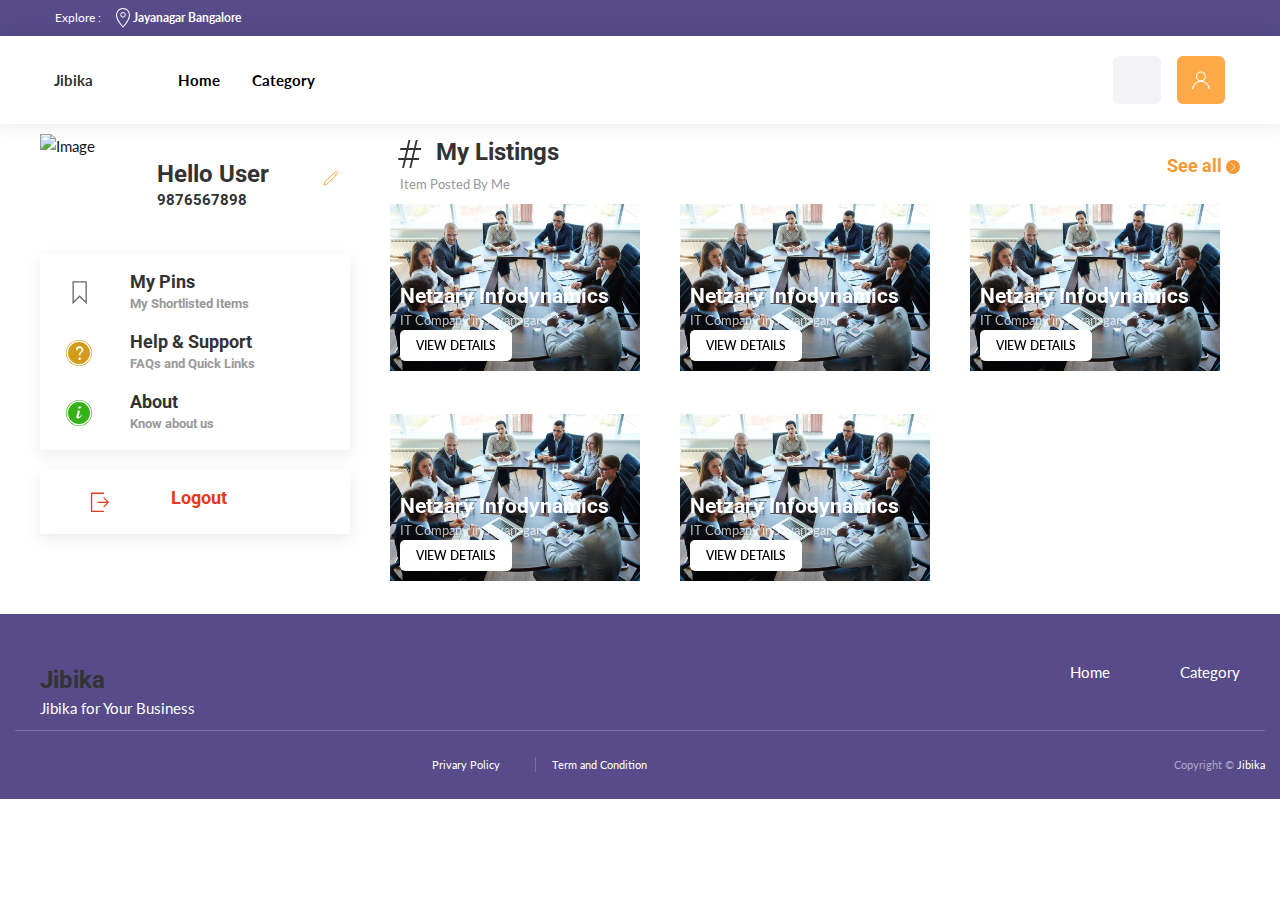
==== account.html @ e5297db9 "account.html" ====
<!DOCTYPE html>
<html data-wf-page="5e09f044743608bbe0e6e153" data-wf-site="5e09f044743608547fe6e12a">

<head>
    <meta charset="utf-8" />
    <title>Jibika</title>
    <meta content="Jibika" name="description" />
    <meta content="Jibika" property="og:title" />
    <meta content="Jibika" property="og:description" />
    <meta content="summary" name="twitter:card" />
    <meta content="width=device-width, initial-scale=1" name="viewport" />
    <meta content="Webflow" name="generator" />
    <link rel="stylesheet" href="css/uikit.min.css">
    <link href="css/style.css" rel="stylesheet" type="text/css" />
    <link rel="stylesheet" href="css/font.css">
    <style>
        @media (min-width:992px) {
            html.w-mod-js:not(.w-mod-ix) [data-w-id="3824b2e1-1378-71a7-bcce-6a116c0040c1"] {
                opacity: 0;
            }
            html.w-mod-js:not(.w-mod-ix) [data-w-id="3824b2e1-1378-71a7-bcce-6a116c0040c8"] {
                opacity: 0;
            }
            html.w-mod-js:not(.w-mod-ix) [data-w-id="3824b2e1-1378-71a7-bcce-6a116c0040cf"] {
                opacity: 0;
            }
        }
        a:hover {
            color: rgb(172, 143, 77);
        }
    </style>
    <script src="js/font.js" type="text/javascript"></script>
    <script type="text/javascript">
        WebFont.load({
            google: {
                families: ["Lato:100,100italic,300,300italic,400,400italic,700,700italic,900,900italic", "Roboto:regular,500,700", "Kalam:regular"]
            }
        });
    </script>
    <script type="text/javascript">
        ! function(o, c) {
            var n = c.documentElement,
                t = " w-mod-";
            n.className += t + "js", ("ontouchstart" in o || o.DocumentTouch && c instanceof DocumentTouch) && (n.className += t + "touch")
        }(window, document);
    </script>
</head>

<body>
    <div class="preloader">
        <div class="loading-info"><img src="https://assets.website-files.com/5e09f044743608547fe6e12a/5e395235c78bb1650858e0a1_circles-menu-1.gif" alt="" class="loading-icon" />
            <div class="loading-text">Loading...</div>
        </div>
    </div>
    <div class="back-to-top">
        <div id="Top" class="top"></div>
        <a href="#Top" class="top-button w-inline-block"></a>
    </div>
    <div class="top-bar">
        <div class="wrapper">
            <div class="top-message-content">
                <div class="top-bar-text">Explore :</div>
                <a href="/" data-w-id="8d4e2f94-352a-f2a8-c10e-e863cfda16a2" class="message-link w-inline-block link-white" >
                    <div><span uk-icon="location"></span>Jayanagar Bangalore</div>
                </a>
                <!-- <div class="top-bar-close"></div> -->
                <!-- <div class="account"><a href="#">Account</a></div> -->
            </div>
        </div>
    </div>
    <div data-collapse="medium" data-animation="default" data-duration="400" data-w-id="3e665832-e661-9678-7e97-efacb32f4091" class="nav-bar w-nav">
        <div class="wrapper nav-bar-wrapper">
            <a href="/" class="brand w-nav-brand">
                <!-- <img src="https://assets.website-files.com/5e09f044743608547fe6e12a/5e1afe31db4d524dfff8c4af_logo-dark.png" alt="" class="logo" /> -->
                <span><b>Jibika</b></span>
                <div class="logo-text">Jibika</div>
            </a>
            <div class="navigation">
                <nav role="navigation" class="nav-menu w-nav-menu"><a href="/" class="nav-link w-nav-link"></a>
                    <div data-hover="1" data-delay="400" class="nav-dropdown w-dropdown">
                        <div class="nav-link w-dropdown-toggle">
                            <div class="nav-dropdown-icon w-icon-dropdown-toggle"></div>
                            <div><a href="/">Home</a></div>
                        </div>
                    </div>
                    <div data-hover="1" data-delay="400" class="nav-dropdown w-dropdown">
                        <div class="nav-link w-dropdown-toggle">
                            <div class="nav-dropdown-icon w-icon-dropdown-toggle"></div>
                            <div><a href="#">Category</a></div>
                        </div>
                        <nav class="dropdown-list v2 w-dropdown-list">
                            <div class="dropdown-corner padding"></div>
                            <a href="#" class="nav-dropdown-link-v2 w-inline-block">
                                <div class="nav-dropdown-circle">
                                    <div class="text-block-3"><span uk-icon="home"></span></div>
                                </div>
                                <div class="nav-dropdown-link-info">
                                    <div>Restaurants</div>
                                </div>
                            </a>
                            <a href="#" class="nav-dropdown-link-v2 w-inline-block">
                                <div class="nav-dropdown-circle">
                                    <div class="text-block-3"><span uk-icon="future"></span></div>
                                </div>
                                <div class="nav-dropdown-link-info">
                                    <div>Daily Needs</div>
                                </div>
                            </a>
                            <a href="#" class="nav-dropdown-link-v2 w-inline-block">
                                <div class="nav-dropdown-circle">
                                    <div class="text-block-3"><span uk-icon="bell"></span></div>
                                </div>
                                <div class="nav-dropdown-link-info">
                                    <div>Doctors</div>
                                </div>
                            </a>
                            <a href="#" class="nav-dropdown-link-v2 w-inline-block">
                                <div class="nav-dropdown-circle">
                                    <div class="text-block-3"><span uk-icon="location"></span></div>
                                </div>
                                <div class="nav-dropdown-link-info">
                                    <div>Travel</div>
                                </div>
                            </a>
                            <a href="#" class="nav-dropdown-link-v2 w-inline-block">
                                <div class="nav-dropdown-circle">
                                    <div class="text-block-3"><span uk-icon="cog"></span></div>
                                </div>
                                <div class="nav-dropdown-link-info">
                                    <div>Repaire</div>
                                </div>
                            </a>
                            <a href="#" class="nav-dropdown-link-v2 w-inline-block">
                                <div class="nav-dropdown-circle">
                                    <div class="text-block-3"><span uk-icon="heart"></span></div>
                                </div>
                                <div class="nav-dropdown-link-info">
                                    <div>Personal Care</div>
                                </div>
                            </a>
                            <div class="dropdown-header" style="width: 100%;">
                                <div class="dropdown-decription uk-text-center"><a href="#">View All</a></div>
                            </div>
                            <div class="dropdown-bridge"></div>
                        </nav>
                    </div>
                </nav>
                <div class="nav-right">
                    <div class="w-layout-grid nav-buttons">
                        <div id="w-node-96c0bcfebfab-b32f4091" data-w-id="fe6cacd7-5cc4-a596-8b8f-96c0bcfebfab" class="nav-search-button"></div>
                        <a href="#" class="button nav-button w-button " style="padding: 14px;"><span class="user-link" uk-icon="user"></span>
                        </a></div>
                </div>
                <div class="nav-search">
                    <form action="/search" class="nav-search-form w-form"><img src="https://assets.website-files.com/5e09f044743608547fe6e12a/5e1327035aa398cc9d0bc1ab_search-dark.svg" alt="" class="big-form-icon" />
                        <input type="search" class="form-big-input w-input" autofocus="true" maxlength="256" name="query" placeholder="Search..." id="search" required="" />
                        <input type="submit" value="Search" class="big-form-button w-button" />
                    </form>
                    <div data-w-id="9674a5c1-eed1-a2b0-d17d-9572e8f7b46a" class="popup-bg-overlay">
                        <div class="modal-close-button"></div>
                    </div>
                </div>
                <div class="menu-button w-clearfix w-nav-button">
                    <div class="menu-icon">
                        <div class="menu-icon-line-top"></div>
                        <div class="menu-icon-line-middle"></div>
                        <div class="menu-icon-line-bottom"></div>
                    </div>
                </div>
            </div>
        </div>
    </div>
    <div style="opacity:0" class="page-wrapper">
        
        <div>
            <!-- top heading and content section  -->
            <div class="uk-container">
                <div class="uk-grid" style="padding-top: 10px;">
                    <div class="uk-width-auto@s" style="min-width: 350px;">
                        <div class="uk-flex-middle" uk-grid>
                            <div class="uk-width-1-3 uk-flex-first">
                                <img src="https://pixinvent.com/materialize-material-design-admin-template/app-assets/images/user/12.jpg" style="height: 100px; width: 100px;" alt="Image">
                            </div>
                            <div class="uk-width-expand">
                                <a href="#"><span style="float: right; margin-top: 10px; margin-right: 10px;" uk-icon="pencil"></span></a>
                                <h3 class="uk-text-bold uk-margin-remove" uk-margin-remove>Hello User</h3>
                                <h6 class=" uk-margin-remove">9876567898</h6>
                            </div>
                        </div>
                        <div class="uk-margin">
                            <table class="uk-table">
                                <tbody class="uk-card uk-card-default">
                                    <tr class="uk-margin-remove">
                                        <td class="uk-padding-remove-bottom uk-text-center uk-margin-remove" style="vertical-align: inherit"><span uk-icon="icon: bookmark; ratio: 1.3"></span></td>
                                        <td class="uk-padding-remove-bottom"><a href="#"><h5 class="uk-margin-remove">My Pins</h5>
                                            <h6 class="uk-margin-remove text-small uk-text-muted">My Shortlisted Items</h6></a>
                                        </td>
                                    </tr>
                                    <tr class="uk-margin-remove">
                                        <td class="uk-padding-remove-bottom uk-text-center uk-margin-remove" style="vertical-align: inherit"><span style="background-color: rgb(211, 155, 24); border-radius: 50%; color: white;" uk-icon="icon: question; ratio: 1.3"></span></td>
                                        <td class="uk-padding-remove-bottom"><a href="#"><h5 class="uk-margin-remove">Help & Support</h5>
                                            <h6 class="uk-margin-remove text-small uk-text-muted">FAQs and Quick Links</h6></a>
                                        </td>
                                    </tr>
                                    <tr class="uk-margin-remove">
                                        <td class=" uk-text-center uk-margin-remove" style="vertical-align: inherit"><span style="background-color: rgb(55, 177, 24); border-radius: 50%; color: white;" uk-icon="icon: info; ratio: 1.3"></span></td>
                                        <td class=""><a href="#"><h5 class="uk-margin-remove">About</h5>
                                            <h6 class="uk-margin-remove text-small uk-text-muted">Know about us</h6></a>
                                        </td>
                                    </tr>
                                </tbody>
                            </table>                            
                        </div>
                        <div class="uk-margin uk-visible@s">
                            <table class="uk-table">
                                <tbody class="uk-card uk-card-default">
                                    <tr class="uk-margin-remove">
                                        <td class=" uk-text-center uk-margin-remove" style="vertical-align: inherit; color: rgb(231, 57, 26); "><span uk-icon="icon: sign-out; ratio: 1.3"></span></td>
                                        <td class=""><a href="#"><h5 class="" style="color: rgb(231, 57, 26);">Logout</h5>
                                    </tr>
                                </tbody>
                            </table>
                        </div>
                    </div>
                    <div class="uk-width-expand@s">
                        <div>
                            <!-- <p></p> -->
                            <h5 style="float: right; padding-top: 20px; " class="uk-margin-remove"><a href="#" style="color: #f59933;">See all <span class="see-icon" uk-icon="chevron-right"></span></a> </h5>
                            <h3 class="uk-margin-remove uk-text-bold"><span uk-icon="icon: hashtag; ratio: 2"></span> My Listings</h3>
                            <p  class="text-small uk-margin-remove uk-text-muted" style="padding-left: 10px;">Item Posted By Me</p>
                        </div>

                        <!-- for mobile view  -->
                        <div uk-slider class="uk-hidden@s">
                            <div class="uk-position-relative uk-visible-toggle uk-light" tabindex="-1">
            
                                <ul class="uk-slider-items uk-child-width-1-2 uk-child-width-1-3@s uk-child-width-1-3@m">       
                                    <li class=" uk-padding-small repair-card">
                                        <div class="uk-inline">
                                            <img src="images/meeting.jpg" alt="">
                                            <div class="uk-position-bottom-left" style="padding: 10px;">
                                                <h4 class="uk-margin-remove uk-text-bold">Netzary Infodynamics</h4>
                                                <p class="uk-margin-remove text-small">IT Company in Jayanagar</p>
                                                <button class="uk-button uk-button-small uk-button-secondary uk-border-rounded" style="color: black;"><span style="font-weight: 600; font-size: 12px;">View Details</span></button>
                                            </div>
            
                                        </div>
                                    </li>
                                    <li class=" uk-padding-small repair-card">
                                        <div class="uk-inline">
                                            <img src="images/meeting.jpg" alt="">
                                            <div class="uk-position-bottom-left" style="padding: 10px;">
                                                <h4 class="uk-margin-remove uk-text-bold">Netzary Infodynamics</h4>
                                                <p class="uk-margin-remove text-small">IT Company in Jayanagar</p>
                                                <button class="uk-button uk-button-small uk-button-secondary uk-border-rounded" style="color: black;"><span style="font-weight: 600; font-size: 12px;">View Details</span></button>
                                            </div>
            
                                        </div>
                                    </li>
                                    <li class=" uk-padding-small repair-card">
                                        <div class="uk-inline">
                                            <img src="images/meeting.jpg" alt="">
                                            <div class="uk-position-bottom-left" style="padding: 10px;">
                                                <h4 class="uk-margin-remove uk-text-bold">Netzary Infodynamics</h4>
                                                <p class="uk-margin-remove text-small">IT Company in Jayanagar</p>
                                                <button class="uk-button uk-button-small uk-button-secondary uk-border-rounded" style="color: black;"><span style="font-weight: 600; font-size: 12px;">View Details</span></button>
                                            </div>
            
                                        </div>
                                    </li>
                                    <li class=" uk-padding-small repair-card">
                                        <div class="uk-inline">
                                            <img src="images/meeting.jpg" alt="">
                                            <div class="uk-position-bottom-left" style="padding: 10px;">
                                                <h4 class="uk-margin-remove uk-text-bold">Netzary Infodynamics</h4>
                                                <p class="uk-margin-remove text-small">IT Company in Jayanagar</p>
                                                <button class="uk-button uk-button-small uk-button-secondary uk-border-rounded" style="color: black;"><span style="font-weight: 600; font-size: 12px;">View Details</span></button>
                                            </div>
            
                                        </div>
                                    </li>
                                    <li class=" uk-padding-small repair-card">
                                        <div class="uk-inline">
                                            <img src="images/meeting.jpg" alt="">
                                            <div class="uk-position-bottom-left" style="padding: 10px;">
                                                <h4 class="uk-margin-remove uk-text-bold">Netzary Infodynamics</h4>
                                                <p class="uk-margin-remove text-small">IT Company in Jayanagar</p>
                                                <button class="uk-button uk-button-small uk-button-secondary uk-border-rounded" style="color: black;"><span style="font-weight: 600; font-size: 12px;">View Details</span></button>
                                            </div>
            
                                        </div>
                                    </li>
                                    <li class=" uk-padding-small repair-card">
                                        <div class="uk-inline">
                                            <img src="images/meeting.jpg" alt="">
                                            <div class="uk-position-bottom-left" style="padding: 10px;">
                                                <h4 class="uk-margin-remove uk-text-bold">Netzary Infodynamics</h4>
                                                <p class="uk-margin-remove text-small">IT Company in Jayanagar</p>
                                                <button class="uk-button uk-button-small uk-button-secondary uk-border-rounded" style="color: black;"><span style="font-weight: 600; font-size: 12px;">View Details</span></button>
                                            </div>
            
                                        </div>
                                    </li>
                                    <li class=" uk-padding-small repair-card">
                                        <div class="uk-inline">
                                            <img src="images/meeting.jpg" alt="">
                                            <div class="uk-position-bottom-left" style="padding: 10px;">
                                                <h4 class="uk-margin-remove uk-text-bold">Netzary Infodynamics</h4>
                                                <p class="uk-margin-remove text-small">IT Company in Jayanagar</p>
                                                <button class="uk-button uk-button-small uk-button-secondary uk-border-rounded" style="color: black;"><span style="font-weight: 600; font-size: 12px;">View Details</span></button>
                                            </div>
            
                                        </div>
                                    </li>
                                    <li class=" uk-padding-small repair-card">
                                        <div class="uk-inline">
                                            <img src="images/meeting.jpg" alt="">
                                            <div class="uk-position-bottom-left" style="padding: 10px;">
                                                <h4 class="uk-margin-remove uk-text-bold">Netzary Infodynamics</h4>
                                                <p class="uk-margin-remove text-small">IT Company in Jayanagar</p>
                                                <button class="uk-button uk-button-small uk-button-secondary uk-border-rounded" style="color: black;"><span style="font-weight: 600; font-size: 12px;">View Details</span></button>
                                            </div>
            
                                        </div>
                                    </li>
                                    <li class=" uk-padding-small repair-card">
                                        <div class="uk-inline">
                                            <img src="images/meeting.jpg" alt="">
                                            <div class="uk-position-bottom-left" style="padding: 10px;">
                                                <h4 class="uk-margin-remove uk-text-bold">Netzary Infodynamics</h4>
                                                <p class="uk-margin-remove text-small">IT Company in Jayanagar</p>
                                                <button class="uk-button uk-button-small uk-button-secondary uk-border-rounded" style="color: black;"><span style="font-weight: 600; font-size: 12px;">View Details</span></button>
                                            </div>
            
                                        </div>
                                    </li>
                                    <li class=" uk-padding-small repair-card">
                                        <div class="uk-inline">
                                            <img src="images/meeting.jpg" alt="">
                                            <div class="uk-position-bottom-left" style="padding: 10px;">
                                                <h4 class="uk-margin-remove uk-text-bold">Netzary Infodynamics</h4>
                                                <p class="uk-margin-remove text-small">IT Company in Jayanagar</p>
                                                <button class="uk-button uk-button-small uk-button-secondary uk-border-rounded" style="color: black;"><span style="font-weight: 600; font-size: 12px;">View Details</span></button>
                                            </div>
            
                                        </div>
                                    </li>
                                </ul>
                            
                                <a class="uk-position-center-left uk-position-small uk-hidden-hover" style="background-color: rgb(240, 240, 240);border-radius: 5px; color: black; font-weight: 900;" href="#" uk-slidenav-previous uk-slider-item="previous"></a>
                                <a class="uk-position-center-right uk-position-small uk-hidden-hover" style="background-color: rgb(240, 240, 240);border-radius: 5px; color: black; font-weight: 900;" href="#" uk-slidenav-next uk-slider-item="next"></a>
                            
                            </div>
                            <!-- <ul class="uk-slider-nav uk-dotnav uk-flex-center uk-margin-small-bottom "></ul> -->
                            <!-- <div class="bottom-block"><a href="/" class="button w-button">View All Works</a></div> -->
                        </div>

                        <!-- for desktop view  -->
                        <div class="uk-child-width-1-3@s uk-visible@s uk-light" uk-grid>
                            <div class="repair-card uk-margin-small-top" style="width: 290px;" >
                                <div class="uk-inline">
                                    <img src="images/meeting.jpg" alt="">
                                    <div class="uk-position-bottom-left" style="padding: 10px;">
                                        <h4 class="uk-margin-remove uk-text-bold">Netzary Infodynamics</h4>
                                        <p class="uk-margin-remove text-small">IT Company in Jayanagar</p>
                                        <button class="uk-button uk-button-small uk-button-secondary uk-border-rounded" style="color: black;"><span style="font-weight: 600; font-size: 12px;">View Details</span></button>
                                    </div>
    
                                </div>
                            </div>
                            <div class="repair-card uk-margin-small-top" style="width: 290px;" >
                                <div class="uk-inline">
                                    <img src="images/meeting.jpg" alt="">
                                    <div class="uk-position-bottom-left" style="padding: 10px;">
                                        <h4 class="uk-margin-remove uk-text-bold">Netzary Infodynamics</h4>
                                        <p class="uk-margin-remove text-small">IT Company in Jayanagar</p>
                                        <button class="uk-button uk-button-small uk-button-secondary uk-border-rounded" style="color: black;"><span style="font-weight: 600; font-size: 12px;">View Details</span></button>
                                    </div>
    
                                </div>
                            </div>
                            <div class="repair-card uk-margin-small-top" style="width: 290px;" >
                                <div class="uk-inline">
                                    <img src="images/meeting.jpg" alt="">
                                    <div class="uk-position-bottom-left" style="padding: 10px;">
                                        <h4 class="uk-margin-remove uk-text-bold">Netzary Infodynamics</h4>
                                        <p class="uk-margin-remove text-small">IT Company in Jayanagar</p>
                                        <button class="uk-button uk-button-small uk-button-secondary uk-border-rounded" style="color: black;"><span style="font-weight: 600; font-size: 12px;">View Details</span></button>
                                    </div>
    
                                </div>
                            </div>
                            <div class="repair-card uk-margin-small-top" style="width: 290px;" >
                                <div class="uk-inline">
                                    <img src="images/meeting.jpg" alt="">
                                    <div class="uk-position-bottom-left" style="padding: 10px;">
                                        <h4 class="uk-margin-remove uk-text-bold">Netzary Infodynamics</h4>
                                        <p class="uk-margin-remove text-small">IT Company in Jayanagar</p>
                                        <button class="uk-button uk-button-small uk-button-secondary uk-border-rounded" style="color: black;"><span style="font-weight: 600; font-size: 12px;">View Details</span></button>
                                    </div>
    
                                </div>
                            </div>
                            <div class="repair-card uk-margin-small-top" style="width: 290px;" >
                                <div class="uk-inline">
                                    <img src="images/meeting.jpg" alt="">
                                    <div class="uk-position-bottom-left" style="padding: 10px;">
                                        <h4 class="uk-margin-remove uk-text-bold">Netzary Infodynamics</h4>
                                        <p class="uk-margin-remove text-small">IT Company in Jayanagar</p>
                                        <button class="uk-button uk-button-small uk-button-secondary uk-border-rounded" style="color: black;"><span style="font-weight: 600; font-size: 12px;">View Details</span></button>
                                    </div>
    
                                </div>
                            </div>
                        </div>
                    </div>
                </div>
            </div>
            <div class="uk-margin-top uk-hidden@s" style="margin-bottom: -20px;">
                <table class="uk-table">
                    <tbody class="uk-card uk-card-default">
                        <tr class="uk-margin-remove" style="color: tomato;">
                            <td class=" uk-text-center uk-margin-remove" style="vertical-align: inherit"><span uk-icon="icon: sign-out; ratio: 1.3"></span></td>
                            <td class=""><a href="#"><h5 class="" style="color: tomato;">Logout</h5>
                                <!-- <h6 class="uk-margin-remove text-small uk-text-muted">My Shortlisted Items</h6></a> -->
                            </td>
                        </tr>
                    </tbody>
                </table>
            </div>

            
            
            <!-- types details  -->
            <div>

            </div>
        </div>




        <!-- footer section  -->
        <div class="footer">
            <div class="wrapper">
                <div class="" style="padding-top: 40px;">
                    <div>
                        <a class="footer-link uk-margin-large-left" style="float: right;" href="#">Category</a>
                        <a class="footer-link uk-margin-large-left" style="float: right;" href="/">Home</a>
                    </div>
                    <div id="w-node-9fc6d1822fc6-d1822f9d" class="footer-v1-column uk-margin-small">
                        
                            <h3 class= "uk-margin-remove">Jibika</h3>
                           <p class="uk-margin-remove"> Jibika for Your Business </p></div>
                        
                    </div>
                    
                    
                </div>
                <div class="footer-bottom">
                    <div class="footer-bottom-left">
                        <div class="social-icons-small">
                            <a href="#https://twitter.com" class="social-link-small w-inline-block"><img src="https://assets.website-files.com/5e09f044743608547fe6e12a/5e1326c74ebf0301c1aea03f_twitter-white.svg" alt="" class="social-icon-small" /></a>
                            <a href="#https://facebook.com" class="social-link-small w-inline-block"><img src="https://assets.website-files.com/5e09f044743608547fe6e12a/5e1326c45aa39891570bbee2_facebook-white.svg" alt="" class="social-icon-small" /></a>
                            <a href="#https://instagram.com" class="social-link-small w-inline-block"><img src="https://assets.website-files.com/5e09f044743608547fe6e12a/5e1326c6c5e98c7501fe95d0_instagram-white.svg" alt="" class="social-icon-small" /></a>
                        </div>
                    </div>
                    <div class="footer-bottom-left uk-text-center">
                        <div> <a href="" class="link-white uk-text-center">Privary Policy</a> 
                            <span class="logo-description "></span>
                            <a href="#" class="link-white uk-text-center">Term and Condition</a></div>
                    </div>
                    <div class="footer-bottom-right">
                        <div> Copyright © <a href="/" class="link-white">Jibika</a></div>
                    </div>
                </div>
        </div>
    </div>
    <script src="js/jquery.js"></script>
    <script src="js/web.js" type="text/javascript"></script>
    <script src="js/uikit.min.js"></script>
    <script src="js/uikit-icons.min.js"></script>
</body>

</html>
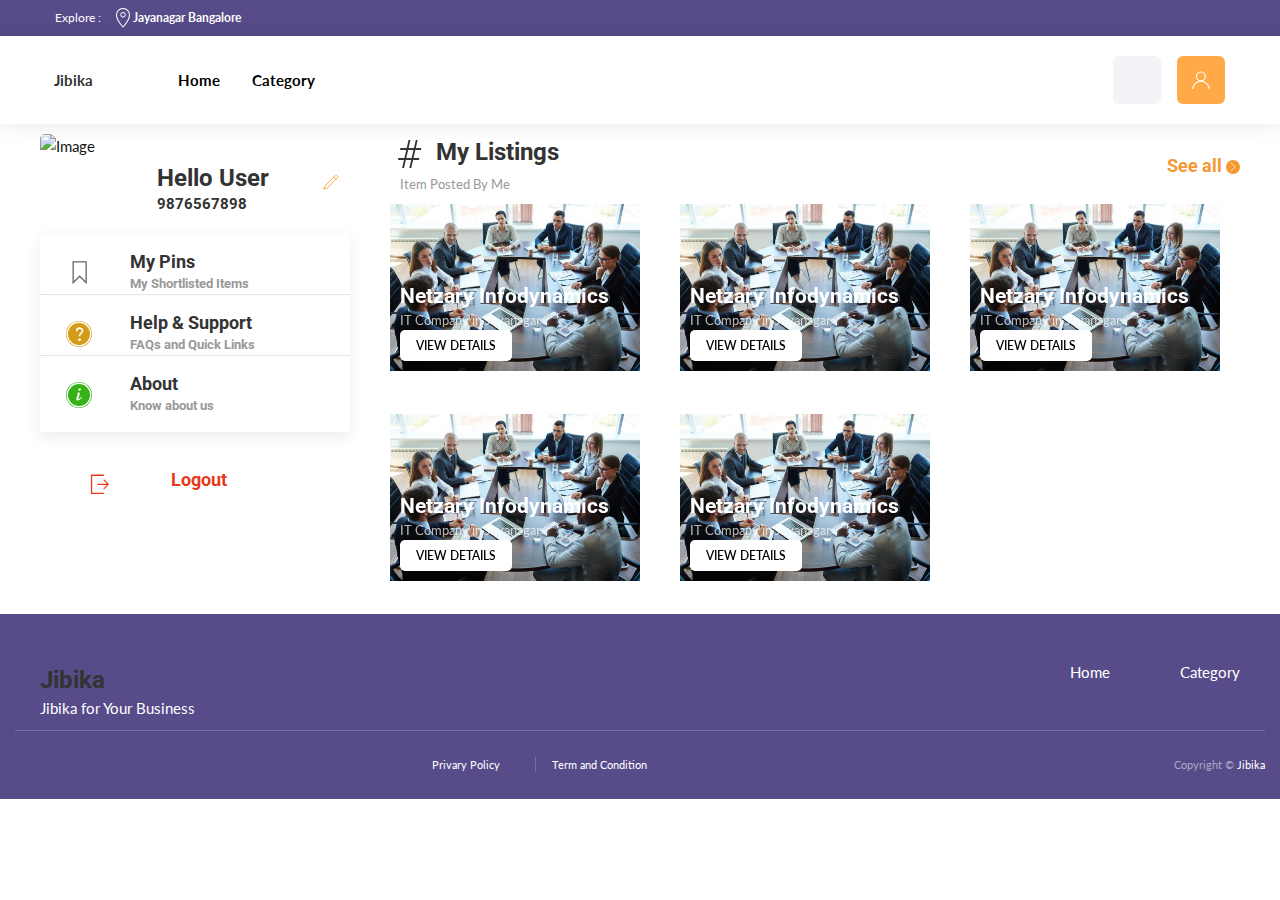
==== commit 24b5406b: "account.html" ====
--- a/account.html
+++ b/account.html
@@ -177,9 +177,9 @@
             <div class="uk-container">
                 <div class="uk-grid" style="padding-top: 10px;">
                     <div class="uk-width-auto@s" style="min-width: 350px;">
-                        <div class="uk-flex-middle" uk-grid>
+                        <div class="uk-flex-bottom" uk-grid>
                             <div class="uk-width-1-3 uk-flex-first">
-                                <img src="https://pixinvent.com/materialize-material-design-admin-template/app-assets/images/user/12.jpg" style="height: 100px; width: 100px;" alt="Image">
+                                <img src="https://pixinvent.com/materialize-material-design-admin-template/app-assets/images/user/12.jpg" class="uk-border-rounded" style="height: 80px; width: 80px;" alt="Image">
                             </div>
                             <div class="uk-width-expand">
                                 <a href="#"><span style="float: right; margin-top: 10px; margin-right: 10px;" uk-icon="pencil"></span></a>
@@ -188,32 +188,32 @@
                             </div>
                         </div>
                         <div class="uk-margin">
-                            <table class="uk-table">
+                            <table class="uk-table uk-table-divider">
                                 <tbody class="uk-card uk-card-default">
-                                    <tr class="uk-margin-remove">
+                                    <tr  class="uk-margin-remove">
                                         <td class="uk-padding-remove-bottom uk-text-center uk-margin-remove" style="vertical-align: inherit"><span uk-icon="icon: bookmark; ratio: 1.3"></span></td>
                                         <td class="uk-padding-remove-bottom"><a href="#"><h5 class="uk-margin-remove">My Pins</h5>
                                             <h6 class="uk-margin-remove text-small uk-text-muted">My Shortlisted Items</h6></a>
                                         </td>
                                     </tr>
-                                    <tr class="uk-margin-remove">
+                                    <tr  class="uk-margin-remove">
                                         <td class="uk-padding-remove-bottom uk-text-center uk-margin-remove" style="vertical-align: inherit"><span style="background-color: rgb(211, 155, 24); border-radius: 50%; color: white;" uk-icon="icon: question; ratio: 1.3"></span></td>
                                         <td class="uk-padding-remove-bottom"><a href="#"><h5 class="uk-margin-remove">Help & Support</h5>
                                             <h6 class="uk-margin-remove text-small uk-text-muted">FAQs and Quick Links</h6></a>
                                         </td>
                                     </tr>
-                                    <tr class="uk-margin-remove">
+                                    <tr  class="uk-margin-remove">
                                         <td class=" uk-text-center uk-margin-remove" style="vertical-align: inherit"><span style="background-color: rgb(55, 177, 24); border-radius: 50%; color: white;" uk-icon="icon: info; ratio: 1.3"></span></td>
                                         <td class=""><a href="#"><h5 class="uk-margin-remove">About</h5>
                                             <h6 class="uk-margin-remove text-small uk-text-muted">Know about us</h6></a>
                                         </td>
                                     </tr>
-                                </tbody>
+                                    </tbody>
                             </table>                            
                         </div>
                         <div class="uk-margin uk-visible@s">
                             <table class="uk-table">
-                                <tbody class="uk-card uk-card-default">
+                                <tbody class="uk-card">
                                     <tr class="uk-margin-remove">
                                         <td class=" uk-text-center uk-margin-remove" style="vertical-align: inherit; color: rgb(231, 57, 26); "><span uk-icon="icon: sign-out; ratio: 1.3"></span></td>
                                         <td class=""><a href="#"><h5 class="" style="color: rgb(231, 57, 26);">Logout</h5>
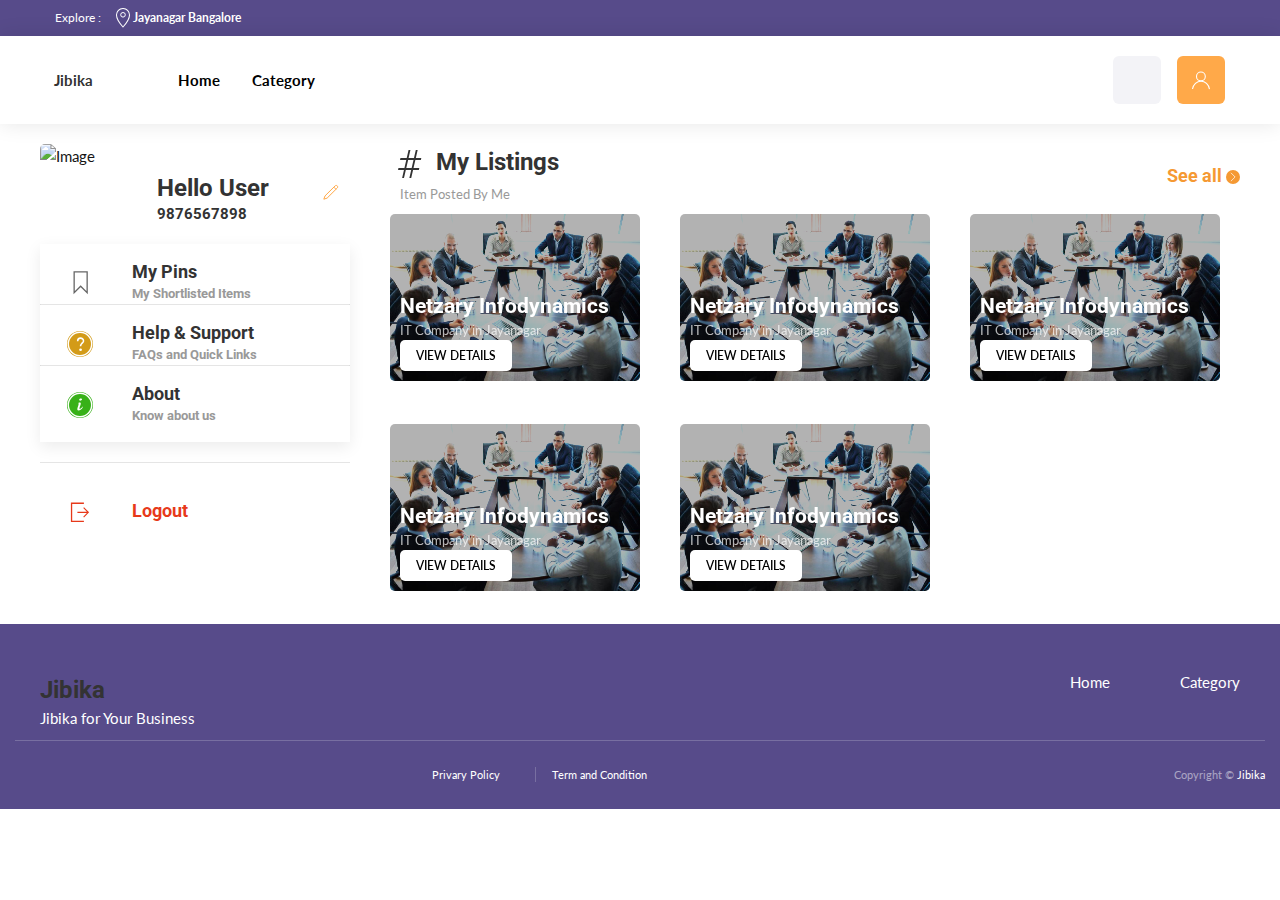
==== commit eee455fc: "account.html" ====
--- a/account.html
+++ b/account.html
@@ -175,7 +175,7 @@
         <div>
             <!-- top heading and content section  -->
             <div class="uk-container">
-                <div class="uk-grid" style="padding-top: 10px;">
+                <div class="uk-grid" style="padding-top: 20px;">
                     <div class="uk-width-auto@s" style="min-width: 350px;">
                         <div class="uk-flex-bottom" uk-grid>
                             <div class="uk-width-1-3 uk-flex-first">
@@ -190,37 +190,40 @@
                         <div class="uk-margin">
                             <table class="uk-table uk-table-divider">
                                 <tbody class="uk-card uk-card-default">
-                                    <tr  class="uk-margin-remove">
-                                        <td class="uk-padding-remove-bottom uk-text-center uk-margin-remove" style="vertical-align: inherit"><span uk-icon="icon: bookmark; ratio: 1.3"></span></td>
-                                        <td class="uk-padding-remove-bottom"><a href="#"><h5 class="uk-margin-remove">My Pins</h5>
-                                            <h6 class="uk-margin-remove text-small uk-text-muted">My Shortlisted Items</h6></a>
+                                    <tr  class="uk-margin-remove clickable-row" data-href='index.html' style="cursor: pointer;">
+                                        <td class="uk-padding-remove-bottom uk-text-center uk-margin-remove" style="vertical-align: inherit;  width: 80px;"><span uk-icon="icon: bookmark; ratio: 1.3"></span></td>
+                                        <td class="uk-padding-remove-bottom"><h5 class="uk-margin-remove">My Pins</h5>
+                                            <h6 class="uk-margin-remove text-small uk-text-muted">My Shortlisted Items</h6>
                                         </td>
                                     </tr>
-                                    <tr  class="uk-margin-remove">
-                                        <td class="uk-padding-remove-bottom uk-text-center uk-margin-remove" style="vertical-align: inherit"><span style="background-color: rgb(211, 155, 24); border-radius: 50%; color: white;" uk-icon="icon: question; ratio: 1.3"></span></td>
-                                        <td class="uk-padding-remove-bottom"><a href="#"><h5 class="uk-margin-remove">Help & Support</h5>
-                                            <h6 class="uk-margin-remove text-small uk-text-muted">FAQs and Quick Links</h6></a>
+                                    <tr class="uk-margin-remove clickable-row" data-href='index.html' style="cursor: pointer;">
+                                        <td class="uk-padding-remove-bottom uk-text-center uk-margin-remove" style="vertical-align: inherit;  width: 80px;"><span style="background-color: rgb(211, 155, 24); border-radius: 50%; color: white;" uk-icon="icon: question; ratio: 1.3"></span></td>
+                                        <td class="uk-padding-remove-bottom"><h5 class="uk-margin-remove">Help & Support</h5>
+                                            <h6 class="uk-margin-remove text-small uk-text-muted">FAQs and Quick Links</h6>
                                         </td>
                                     </tr>
-                                    <tr  class="uk-margin-remove">
-                                        <td class=" uk-text-center uk-margin-remove" style="vertical-align: inherit"><span style="background-color: rgb(55, 177, 24); border-radius: 50%; color: white;" uk-icon="icon: info; ratio: 1.3"></span></td>
-                                        <td class=""><a href="#"><h5 class="uk-margin-remove">About</h5>
-                                            <h6 class="uk-margin-remove text-small uk-text-muted">Know about us</h6></a>
+                                    <tr class="uk-margin-remove clickable-row" data-href='index.html' style="cursor: pointer;">
+                                        <td class=" uk-text-center uk-margin-remove" style="vertical-align: inherit;  width: 80px;"><span style="background-color: rgb(55, 177, 24); border-radius: 50%; color: white;" uk-icon="icon: info; ratio: 1.3"></span></td>
+                                        <td class=""><h5 class="uk-margin-remove">About</h5>
+                                            <h6 class="uk-margin-remove text-small uk-text-muted">Know about us</h6>
                                         </td>
                                     </tr>
                                     </tbody>
                             </table>                            
                         </div>
-                        <div class="uk-margin uk-visible@s">
-                            <table class="uk-table">
+                        <hr />
+                        <div class="uk-margin uk-visible@m">
+                            <table class="uk-table uk-table-divider">
                                 <tbody class="uk-card">
-                                    <tr class="uk-margin-remove">
-                                        <td class=" uk-text-center uk-margin-remove" style="vertical-align: inherit; color: rgb(231, 57, 26); "><span uk-icon="icon: sign-out; ratio: 1.3"></span></td>
-                                        <td class=""><a href="#"><h5 class="" style="color: rgb(231, 57, 26);">Logout</h5>
+                                    <tr class="uk-margin-remove clickable-row" data-href='index.html' style="cursor: pointer;">
+                                        <td class=" uk-text-center uk-margin-remove" style="vertical-align: inherit; width: 80px; color: rgb(231, 57, 26);"><span  uk-icon="icon: sign-out; ratio: 1.3"></span></td>
+                                        <td class=""><h5 class="uk-margin-remove" style="color: rgb(231, 57, 26);">Logout    </h5>
+                                            <!-- <h6 class="uk-margin-remove text-small uk-text-muted">FAQs and Quick Links</h6></a> -->
+                                        </td>
                                     </tr>
-                                </tbody>
-                            </table>
-                        </div>
+                                    </tbody>
+                            </table>                            
+                        </div>  
                     </div>
                     <div class="uk-width-expand@s">
                         <div>
@@ -231,135 +234,69 @@
                         </div>
 
                         <!-- for mobile view  -->
-                        <div uk-slider class="uk-hidden@s">
-                            <div class="uk-position-relative uk-visible-toggle uk-light" tabindex="-1">
-            
-                                <ul class="uk-slider-items uk-child-width-1-2 uk-child-width-1-3@s uk-child-width-1-3@m">       
-                                    <li class=" uk-padding-small repair-card">
-                                        <div class="uk-inline">
-                                            <img src="images/meeting.jpg" alt="">
-                                            <div class="uk-position-bottom-left" style="padding: 10px;">
-                                                <h4 class="uk-margin-remove uk-text-bold">Netzary Infodynamics</h4>
-                                                <p class="uk-margin-remove text-small">IT Company in Jayanagar</p>
-                                                <button class="uk-button uk-button-small uk-button-secondary uk-border-rounded" style="color: black;"><span style="font-weight: 600; font-size: 12px;">View Details</span></button>
-                                            </div>
-            
-                                        </div>
-                                    </li>
-                                    <li class=" uk-padding-small repair-card">
-                                        <div class="uk-inline">
-                                            <img src="images/meeting.jpg" alt="">
-                                            <div class="uk-position-bottom-left" style="padding: 10px;">
-                                                <h4 class="uk-margin-remove uk-text-bold">Netzary Infodynamics</h4>
-                                                <p class="uk-margin-remove text-small">IT Company in Jayanagar</p>
-                                                <button class="uk-button uk-button-small uk-button-secondary uk-border-rounded" style="color: black;"><span style="font-weight: 600; font-size: 12px;">View Details</span></button>
-                                            </div>
-            
-                                        </div>
-                                    </li>
-                                    <li class=" uk-padding-small repair-card">
-                                        <div class="uk-inline">
-                                            <img src="images/meeting.jpg" alt="">
-                                            <div class="uk-position-bottom-left" style="padding: 10px;">
-                                                <h4 class="uk-margin-remove uk-text-bold">Netzary Infodynamics</h4>
-                                                <p class="uk-margin-remove text-small">IT Company in Jayanagar</p>
-                                                <button class="uk-button uk-button-small uk-button-secondary uk-border-rounded" style="color: black;"><span style="font-weight: 600; font-size: 12px;">View Details</span></button>
-                                            </div>
-            
-                                        </div>
-                                    </li>
-                                    <li class=" uk-padding-small repair-card">
-                                        <div class="uk-inline">
-                                            <img src="images/meeting.jpg" alt="">
-                                            <div class="uk-position-bottom-left" style="padding: 10px;">
-                                                <h4 class="uk-margin-remove uk-text-bold">Netzary Infodynamics</h4>
-                                                <p class="uk-margin-remove text-small">IT Company in Jayanagar</p>
-                                                <button class="uk-button uk-button-small uk-button-secondary uk-border-rounded" style="color: black;"><span style="font-weight: 600; font-size: 12px;">View Details</span></button>
-                                            </div>
-            
-                                        </div>
-                                    </li>
-                                    <li class=" uk-padding-small repair-card">
-                                        <div class="uk-inline">
-                                            <img src="images/meeting.jpg" alt="">
-                                            <div class="uk-position-bottom-left" style="padding: 10px;">
-                                                <h4 class="uk-margin-remove uk-text-bold">Netzary Infodynamics</h4>
-                                                <p class="uk-margin-remove text-small">IT Company in Jayanagar</p>
-                                                <button class="uk-button uk-button-small uk-button-secondary uk-border-rounded" style="color: black;"><span style="font-weight: 600; font-size: 12px;">View Details</span></button>
-                                            </div>
-            
-                                        </div>
-                                    </li>
-                                    <li class=" uk-padding-small repair-card">
-                                        <div class="uk-inline">
-                                            <img src="images/meeting.jpg" alt="">
-                                            <div class="uk-position-bottom-left" style="padding: 10px;">
-                                                <h4 class="uk-margin-remove uk-text-bold">Netzary Infodynamics</h4>
-                                                <p class="uk-margin-remove text-small">IT Company in Jayanagar</p>
-                                                <button class="uk-button uk-button-small uk-button-secondary uk-border-rounded" style="color: black;"><span style="font-weight: 600; font-size: 12px;">View Details</span></button>
-                                            </div>
-            
-                                        </div>
-                                    </li>
-                                    <li class=" uk-padding-small repair-card">
-                                        <div class="uk-inline">
-                                            <img src="images/meeting.jpg" alt="">
-                                            <div class="uk-position-bottom-left" style="padding: 10px;">
-                                                <h4 class="uk-margin-remove uk-text-bold">Netzary Infodynamics</h4>
-                                                <p class="uk-margin-remove text-small">IT Company in Jayanagar</p>
-                                                <button class="uk-button uk-button-small uk-button-secondary uk-border-rounded" style="color: black;"><span style="font-weight: 600; font-size: 12px;">View Details</span></button>
-                                            </div>
-            
-                                        </div>
-                                    </li>
-                                    <li class=" uk-padding-small repair-card">
-                                        <div class="uk-inline">
-                                            <img src="images/meeting.jpg" alt="">
-                                            <div class="uk-position-bottom-left" style="padding: 10px;">
-                                                <h4 class="uk-margin-remove uk-text-bold">Netzary Infodynamics</h4>
-                                                <p class="uk-margin-remove text-small">IT Company in Jayanagar</p>
-                                                <button class="uk-button uk-button-small uk-button-secondary uk-border-rounded" style="color: black;"><span style="font-weight: 600; font-size: 12px;">View Details</span></button>
-                                            </div>
-            
-                                        </div>
-                                    </li>
-                                    <li class=" uk-padding-small repair-card">
-                                        <div class="uk-inline">
-                                            <img src="images/meeting.jpg" alt="">
-                                            <div class="uk-position-bottom-left" style="padding: 10px;">
-                                                <h4 class="uk-margin-remove uk-text-bold">Netzary Infodynamics</h4>
-                                                <p class="uk-margin-remove text-small">IT Company in Jayanagar</p>
-                                                <button class="uk-button uk-button-small uk-button-secondary uk-border-rounded" style="color: black;"><span style="font-weight: 600; font-size: 12px;">View Details</span></button>
-                                            </div>
-            
-                                        </div>
-                                    </li>
-                                    <li class=" uk-padding-small repair-card">
-                                        <div class="uk-inline">
-                                            <img src="images/meeting.jpg" alt="">
-                                            <div class="uk-position-bottom-left" style="padding: 10px;">
-                                                <h4 class="uk-margin-remove uk-text-bold">Netzary Infodynamics</h4>
-                                                <p class="uk-margin-remove text-small">IT Company in Jayanagar</p>
-                                                <button class="uk-button uk-button-small uk-button-secondary uk-border-rounded" style="color: black;"><span style="font-weight: 600; font-size: 12px;">View Details</span></button>
-                                            </div>
-            
-                                        </div>
-                                    </li>
-                                </ul>
-                            
-                                <a class="uk-position-center-left uk-position-small uk-hidden-hover" style="background-color: rgb(240, 240, 240);border-radius: 5px; color: black; font-weight: 900;" href="#" uk-slidenav-previous uk-slider-item="previous"></a>
-                                <a class="uk-position-center-right uk-position-small uk-hidden-hover" style="background-color: rgb(240, 240, 240);border-radius: 5px; color: black; font-weight: 900;" href="#" uk-slidenav-next uk-slider-item="next"></a>
-                            
-                            </div>
-                            <!-- <ul class="uk-slider-nav uk-dotnav uk-flex-center uk-margin-small-bottom "></ul> -->
-                            <!-- <div class="bottom-block"><a href="/" class="button w-button">View All Works</a></div> -->
+                        <div class="uk-hidden@s uk-light axis-horizontal">
+                            <div class="repair-card uk-margin-small-top stretch" style="width: 240px;" >
+                                <div class="uk-inline  uk-background-secondary" style="border-radius: 5px;">
+                                    <img src="images/meeting.jpg" alt="" style="border-radius: 5px;" class="uk-blend-darken">
+                                    <div class="uk-position-bottom-left" style="padding: 10px;">
+                                        <h4 class="uk-margin-remove uk-text-bold">Netzary Infodynamics</h4>
+                                        <p class="uk-margin-remove text-small">IT Company in Jayanagar</p>
+                                        <button class="uk-button uk-button-small uk-button-secondary uk-border-rounded" style="color: black;"><span style="font-weight: 600; font-size: 12px;">View Details</span></button>
+                                    </div>
+    
+                                </div>
+                            </div>
+                            <div class="repair-card uk-margin-small-top stretch" style="width: 240px;" >
+                                <div class="uk-inline  uk-background-secondary" style="border-radius: 5px;">
+                                    <img src="images/meeting.jpg" alt="" style="border-radius: 5px;" class="uk-blend-darken">
+                                    <div class="uk-position-bottom-left" style="padding: 10px;">
+                                        <h4 class="uk-margin-remove uk-text-bold">Netzary Infodynamics</h4>
+                                        <p class="uk-margin-remove text-small">IT Company in Jayanagar</p>
+                                        <button class="uk-button uk-button-small uk-button-secondary uk-border-rounded" style="color: black;"><span style="font-weight: 600; font-size: 12px;">View Details</span></button>
+                                    </div>
+    
+                                </div>
+                            </div>
+                            <div class="repair-card uk-margin-small-top stretch" style="width: 240px;" >
+                                <div class="uk-inline  uk-background-secondary" style="border-radius: 5px;">
+                                    <img src="images/meeting.jpg" alt="" style="border-radius: 5px;" class="uk-blend-darken">
+                                    <div class="uk-position-bottom-left" style="padding: 10px;">
+                                        <h4 class="uk-margin-remove uk-text-bold">Netzary Infodynamics</h4>
+                                        <p class="uk-margin-remove text-small">IT Company in Jayanagar</p>
+                                        <button class="uk-button uk-button-small uk-button-secondary uk-border-rounded" style="color: black;"><span style="font-weight: 600; font-size: 12px;">View Details</span></button>
+                                    </div>
+    
+                                </div>
+                            </div>
+                            <div class="repair-card uk-margin-small-top stretch" style="width: 240px;" >
+                                <div class="uk-inline  uk-background-secondary" style="border-radius: 5px;">
+                                    <img src="images/meeting.jpg" alt="" style="border-radius: 5px;" class="uk-blend-darken">
+                                    <div class="uk-position-bottom-left" style="padding: 10px;">
+                                        <h4 class="uk-margin-remove uk-text-bold">Netzary Infodynamics</h4>
+                                        <p class="uk-margin-remove text-small">IT Company in Jayanagar</p>
+                                        <button class="uk-button uk-button-small uk-button-secondary uk-border-rounded" style="color: black;"><span style="font-weight: 600; font-size: 12px;">View Details</span></button>
+                                    </div>
+    
+                                </div>
+                            </div>
+                            <div class="repair-card uk-margin-small-top stretch" style="width: 240px;" >
+                                <div class="uk-inline  uk-background-secondary" style="border-radius: 5px;">
+                                    <img src="images/meeting.jpg" alt="" style="border-radius: 5px;" class="uk-blend-darken">
+                                    <div class="uk-position-bottom-left" style="padding: 10px;">
+                                        <h4 class="uk-margin-remove uk-text-bold">Netzary Infodynamics</h4>
+                                        <p class="uk-margin-remove text-small">IT Company in Jayanagar</p>
+                                        <button class="uk-button uk-button-small uk-button-secondary uk-border-rounded" style="color: black;"><span style="font-weight: 600; font-size: 12px;">View Details</span></button>
+                                    </div>
+    
+                                </div>
+                            </div>
                         </div>
 
                         <!-- for desktop view  -->
                         <div class="uk-child-width-1-3@s uk-visible@s uk-light" uk-grid>
                             <div class="repair-card uk-margin-small-top" style="width: 290px;" >
-                                <div class="uk-inline">
-                                    <img src="images/meeting.jpg" alt="">
+                                <div class="uk-inline  uk-background-secondary" style="border-radius: 5px;">
+                                    <img src="images/meeting.jpg" alt="" style="border-radius: 5px;" class="uk-blend-darken">
                                     <div class="uk-position-bottom-left" style="padding: 10px;">
                                         <h4 class="uk-margin-remove uk-text-bold">Netzary Infodynamics</h4>
                                         <p class="uk-margin-remove text-small">IT Company in Jayanagar</p>
@@ -369,8 +306,8 @@
                                 </div>
                             </div>
                             <div class="repair-card uk-margin-small-top" style="width: 290px;" >
-                                <div class="uk-inline">
-                                    <img src="images/meeting.jpg" alt="">
+                                <div class="uk-inline  uk-background-secondary" style="border-radius: 5px;">
+                                    <img src="images/meeting.jpg" alt="" style="border-radius: 5px;" class="uk-blend-darken">
                                     <div class="uk-position-bottom-left" style="padding: 10px;">
                                         <h4 class="uk-margin-remove uk-text-bold">Netzary Infodynamics</h4>
                                         <p class="uk-margin-remove text-small">IT Company in Jayanagar</p>
@@ -380,8 +317,8 @@
                                 </div>
                             </div>
                             <div class="repair-card uk-margin-small-top" style="width: 290px;" >
-                                <div class="uk-inline">
-                                    <img src="images/meeting.jpg" alt="">
+                                <div class="uk-inline  uk-background-secondary" style="border-radius: 5px;">
+                                    <img src="images/meeting.jpg" alt="" style="border-radius: 5px;" class="uk-blend-darken">
                                     <div class="uk-position-bottom-left" style="padding: 10px;">
                                         <h4 class="uk-margin-remove uk-text-bold">Netzary Infodynamics</h4>
                                         <p class="uk-margin-remove text-small">IT Company in Jayanagar</p>
@@ -391,8 +328,8 @@
                                 </div>
                             </div>
                             <div class="repair-card uk-margin-small-top" style="width: 290px;" >
-                                <div class="uk-inline">
-                                    <img src="images/meeting.jpg" alt="">
+                                <div class="uk-inline  uk-background-secondary" style="border-radius: 5px;">
+                                    <img src="images/meeting.jpg" alt="" style="border-radius: 5px;" class="uk-blend-darken">
                                     <div class="uk-position-bottom-left" style="padding: 10px;">
                                         <h4 class="uk-margin-remove uk-text-bold">Netzary Infodynamics</h4>
                                         <p class="uk-margin-remove text-small">IT Company in Jayanagar</p>
@@ -402,8 +339,8 @@
                                 </div>
                             </div>
                             <div class="repair-card uk-margin-small-top" style="width: 290px;" >
-                                <div class="uk-inline">
-                                    <img src="images/meeting.jpg" alt="">
+                                <div class="uk-inline  uk-background-secondary" style="border-radius: 5px;">
+                                    <img src="images/meeting.jpg" alt="" style="border-radius: 5px;" class="uk-blend-darken">
                                     <div class="uk-position-bottom-left" style="padding: 10px;">
                                         <h4 class="uk-margin-remove uk-text-bold">Netzary Infodynamics</h4>
                                         <p class="uk-margin-remove text-small">IT Company in Jayanagar</p>
@@ -418,9 +355,10 @@
             </div>
             <div class="uk-margin-top uk-hidden@s" style="margin-bottom: -20px;">
                 <table class="uk-table">
+                    <hr>
                     <tbody class="uk-card uk-card-default">
-                        <tr class="uk-margin-remove" style="color: tomato;">
-                            <td class=" uk-text-center uk-margin-remove" style="vertical-align: inherit"><span uk-icon="icon: sign-out; ratio: 1.3"></span></td>
+                        <tr class="uk-margin-remove clickable-row" data-href='index.html' style="cursor: pointer; color: tomato;" >
+                            <td class=" uk-text-center uk-margin-remove" style="vertical-align: inherit; width: 80px;"><span uk-icon="icon: sign-out; ratio: 1.3"></span></td>
                             <td class=""><a href="#"><h5 class="" style="color: tomato;">Logout</h5>
                                 <!-- <h6 class="uk-margin-remove text-small uk-text-muted">My Shortlisted Items</h6></a> -->
                             </td>
@@ -480,6 +418,13 @@
     <script src="js/web.js" type="text/javascript"></script>
     <script src="js/uikit.min.js"></script>
     <script src="js/uikit-icons.min.js"></script>
+    <script>   
+        jQuery(document).ready(function($) {
+            $(".clickable-row").click(function() {
+                window.location = $(this).data("href");
+            });
+        });
+    </script>
 </body>
 
 </html>